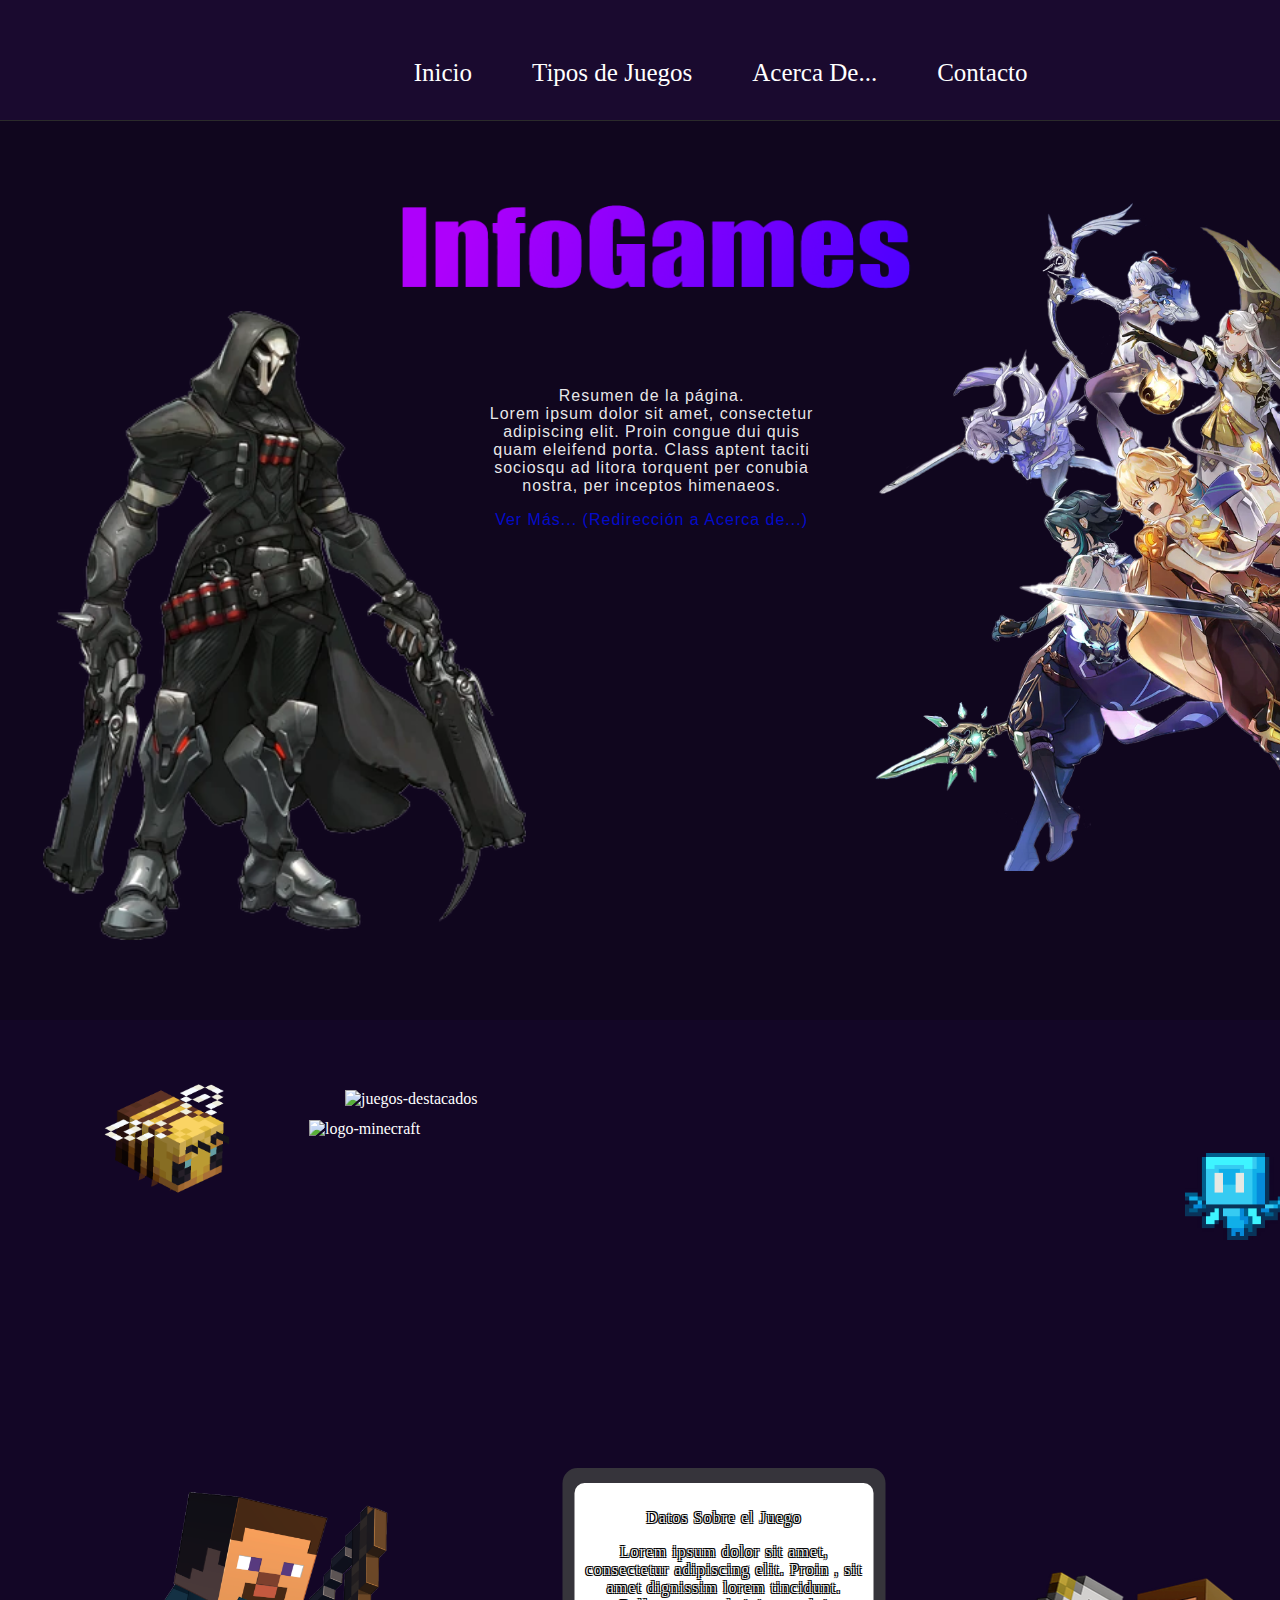
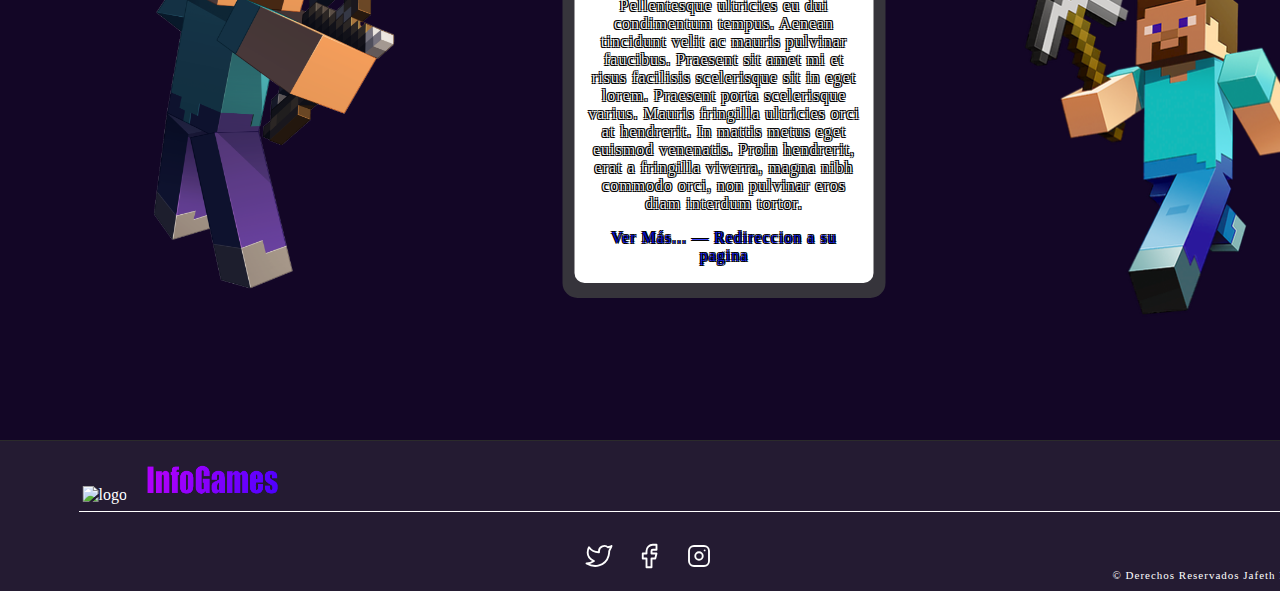
==== index.html @ e125c5ee "Add files via upload" ====
<!DOCTYPE html>
<html lang="en">
    <head>
        <meta charset="UTF-8">
        <meta name="viewport" content="width=device-width, initial-scale=1.0">
        <title>InfoGames|Inicio</title>
        <link rel="Preload" href="/style.css">
        <link rel="stylesheet" href="/style.css">
    </head>
    <body>

    <div class="parte1">
    <header>  
        <nav class="Encabezado">
            
            <button class="LogoPagina" onclick="window.location.href='#';"></button>
            
                <ul class="Encabezado-StackDeNavegacion">
                    <li><a href="#">Inicio</a></li>
                    <li><a href="/videojuegos.html">Tipos de Juegos</a></li>
                    <li><a href="#">Acerca De...</a></li>
                    <li><a href="contacto.html">Contacto</a></li>
                </ul>
                <button class="Encabezado-Usuario" onclick="window.location.href='/login.html';"></button>
           
        </nav>
    </header>


    <div class="Parte1_1">
        
              

        <img src="/texto_infogames.png" alt="InfoGamesLogo" class="Parte1_1-InfoGames">
        <img src="/imagen_reaper.png" alt="Imagen Reaper" class="Parte1_1-ImagenReaper">
        <img src="/imagen_genshin.png" alt="ImagenGenshin" class="Parte1_1-ImagenGenshin">
        <div class="Parte1_1-Informacion">
            <p>Resumen de la página.<br>
            Lorem ipsum dolor sit amet, consectetur adipiscing elit. Proin congue dui quis quam eleifend porta. Class aptent taciti sociosqu ad litora torquent per conubia nostra, per inceptos himenaeos.</p>
            <a href="/acercade.html">Ver Más... (Redirección a Acerca de...)</a>
        </div>
    </div>

    </div>


    <div class="parte2">
     
                <img src="/abeja_minecraft.png" alt="abeja-minecraft" class="ImagenAbeja">
                <img src="/allay_minecraft.png" alt="allay" class="ImagenAllay">
                <img src="/steve_minecraft.png" alt="steve-con-arco" class="ImagenSteveArco">
                <img src="/steve_imagen_derecha.png" alt="steve-caminando" class="ImagenStevePico">
                <img src="/logo_minecraft.png" alt="logo-minecraft" class="LogoMinecraft">
                <img src="/juegos_destacados.png" alt="juegos-destacados" class="JuegosDestacados">
                <div class="TextoFondoNegro">
                    <div class="TextoFondoBlanco">
                        <p>Datos Sobre el Juego</p>
                        <p>Lorem ipsum dolor sit amet, consectetur adipiscing elit. Proin , sit amet dignissim lorem tincidunt. Pellentesque ultricies eu dui condimentum tempus. Aenean tincidunt velit ac mauris pulvinar faucibus. Praesent sit amet mi et risus facilisis scelerisque sit in eget lorem. Praesent porta scelerisque varius. Mauris fringilla ultricies orci at hendrerit. In mattis metus eget euismod venenatis. Proin hendrerit, erat a fringilla viverra, magna nibh commodo orci, non pulvinar eros diam interdum tortor.</p>
                        <a href="#" style="color: rgba(0, 13, 255, 0.778);; text-decoration: none;">Ver Más... — Redireccion a su pagina</a>
                    </div>
                </div>

    </div>

   <footer>


    <div class="logo">
        <img src="/logo_png_pagina_web.png" alt="logo">
        <img src="/texto_infogames.png" alt="infoGames">
    </div>

    <div class="lineas linea1"></div>

   
    <body>
       
            <div class="redessociales">
                <a href="https://twitter.com" target="_blank">
                    <svg xmlns="http://www.w3.org/2000/svg" class="icon icon-tabler icon-tabler-brand-twitter" width="44" height="44" viewBox="0 0 24 24" stroke-width="1.5" stroke="#ffffff" fill="none" stroke-linecap="round" stroke-linejoin="round">
                        <path stroke="none" d="M0 0h24v24H0z" fill="none"/>
                        <path d="M22 4.01c-1 .49 -1.98 .689 -3 .99c-1.121 -1.265 -2.783 -1.335 -4.38 -.737s-2.643 2.06 -2.62 3.737v1c-3.245 .083 -6.135 -1.395 -8 -4c0 0 -4.182 7.433 4 11c-1.872 1.247 -3.739 2.088 -6 2c3.308 1.803 6.913 2.423 10.034 1.517c3.58 -1.04 6.522 -3.723 7.651 -7.742a13.84 13.84 0 0 0 .497 -3.753c0 -.249 1.51 -2.772 1.818 -4.013z" />
                    </svg>
                </a>
                <a href="https://facebook.com" target="_blank">
                    <svg xmlns="http://www.w3.org/2000/svg" class="icon icon-tabler icon-tabler-brand-facebook" width="44" height="44" viewBox="0 0 24 24" stroke-width="1.5" stroke="#ffffff" fill="none" stroke-linecap="round" stroke-linejoin="round">
                        <path stroke="none" d="M0 0h24v24H0z" fill="none"/>
                        <path d="M7 10v4h3v7h4v-7h3l1 -4h-4v-2a1 1 0 0 1 1 -1h3v-4h-3a5 5 0 0 0 -5 5v2h-3" />
                    </svg>
                </a>
                <a href="https://instagram.com" target="_blank">
                    <svg xmlns="http://www.w3.org/2000/svg" class="icon icon-tabler icon-tabler-brand-instagram" width="44" height="44" viewBox="0 0 24 24" stroke-width="1.5" stroke="#ffffff" fill="none" stroke-linecap="round" stroke-linejoin="round">
                        <path stroke="none" d="M0 0h24v24H0z" fill="none"/>
                        <path d="M4 4m0 4a4 4 0 0 1 4 -4h8a4 4 0 0 1 4 4v8a4 4 0 0 1 -4 4h-8a4 4 0 0 1 -4 -4z" />
                        <path d="M12 12m-3 0a3 3 0 1 0 6 0a3 3 0 1 0 -6 0" />
                        <path d="M16.5 7.5l0 .01" />
                    </svg>
                </a>
            </div>
        </div>
    </body>
    
    

    <div class="creditos">
        © Derechos Reservados Jafeth Ponce 2024
    </div>

   </footer>



</html>
---- style.css ----
html    {
    width: 1px;
    height: 1020px;



}

body {
    margin: 0px 0px;
    color: white;
    font-family: Impact;
}

.parte1 {
    margin-left: 0px;
    position: absolute;
    width: 1448px;
    height: 1020px;
    background-color: #10061E;
    }

.Encabezado {
    display: flex;
    border-bottom: 1px solid rgb(43, 43, 43);
    justify-content: space-between;
    align-items: center;
    background-color: #1A0A2F;
    padding: 10px 20px;
    height: 100px;
    
}
.LogoPagina {
    margin-left: 50px;
    display: inline;
    width: 83.15px ;
    height: 75px;
    background-color: #1A0A2F;
    background-image: url("/logo_png_pagina_web.png");  
    background-size: cover; 
    background-position: center;  
    border: none;
            
}
.Encabezado-StackDeNavegacion {
    display: flex;
    font-family: Arial;
    list-style: none;
    margin: 0px 20px;
    ;
    padding: 0;
}
.Encabezado-StackDeNavegacion li {
    
    margin: 0 30px;
    margin-top: 25px;
    font-family: Impact;
   
}
.Encabezado-StackDeNavegacion a {
    color: white;
    text-decoration: none;
    font-size: 25px;
}

    .Encabezado-Usuario {
        margin-right: 50px;
        display: inline;
        width: 90px ;
        height: 90px;
        background-image: url("/usuario_pagina.png");  
        background-size: cover; 
        background-position: center;  
        border: none;
        background-color:#1A0A2F;
    }




    .Parte1_1 {
        text-align: center;
        padding: 50px 0;
        position: relative;
    }
    .Parte1_1 img {
        position: absolute;
    }
    .Parte1_1-InfoGames {
        width: 553px;
        height: 116px;
        top: 70px;
        left: 45%;
        transform: translateX(-50%);
    }
    .Parte1_1-ImagenReaper {
        width: 483px;
        height: 629px;
        top: 190px;
        left: 3%;
    }
    .Parte1_1-ImagenGenshin {
        width: 684px;
        height: 700px;
        top: 50px;
        right: 3%;
    }
    .Parte1_1-Informacion {
        position: absolute;
        top: 250px;
        left: 45%;
        width: 341px;
        height: 155px;
        color: #ffffffe7;
        transform: translateX(-50%);
        font-family: Impact, sans-serif;
        font-size: 16px;
        text-align: center;
        letter-spacing: 1px;
    }
    .Parte1_1-Informacion a {
        color: rgba(0, 13, 255, 0.778);
        text-decoration: none;
    }




    .parte2{
        position:absolute;
        margin-top: 1020px;
        margin-left: 0px;
        width: 1448px;
        height: 1020px;
        background-color: #130626;
    }


    .ImagenAbeja, .ImagenAllay, .ImagenSteveArco, .ImagenStevePico, .LogoMinecraft, .TextoFondoNegro, .JuegosDestacados {
        position: absolute;
    }
    .ImagenAbeja {
        top: 0%;
        left: 5%;
        width: 186px;
        height: 174px;
    }
    .ImagenAllay {
        top: 13%;
        right: 10%;
        width: 118px;
        height: 87px;
    }
    .ImagenSteveArco {
        bottom: 12%;
        left: 10%;
        width: 258px;
        height: 437px;
    }
    .ImagenStevePico {
        bottom: 12%;
        right: 10%;
        width: 281px;
        height: 349px;
    }
    .LogoMinecraft {
        top: 100px;
        left: 50%;
        transform: translateX(-50%);
        width: 830px;
        height: 437px;
    }

    .JuegosDestacados {
        top: 70px;
        left: 50%;
        transform: translateX(-50%);
        width: 758px;
        height: 116px;
    }
    .TextoFondoNegro {
        top: 65%;
        left: 50%;
        transform: translate(-50%, -50%);
        width: 323px;
        height: 430px;
        background-color: #36343B;
        border-radius: 15px;
        display: flex;
        justify-content: center;
        align-items: center;
    }
    .TextoFondoBlanco {
        width: 299px;
        height: 400px;
        text-align: center;
        background-color: #ffffff;
        border-radius: 10px;
        color: #ffffffe7;
        text-shadow:    
            -1px -1px 0 #000,  
            1px -1px 0 #000,
            -1px  1px 0 #000,
            1px  1px 0 #000; 
        padding: 10px;
        box-sizing: border-box;
        letter-spacing: 1px;
    }


footer{
    position:absolute;
    margin-top: 2040px;
    margin-left: 0px;
    border-TOP: 1px solid rgb(43, 43, 43);
    width: 1448px;
    height: 150px;
    background-color: #241B32  ;
}

.footer {
    position:absolute;
    margin-top: 899px;
    margin-left: 0px;
    border-TOP: 1px solid rgb(43, 43, 43);
    width: 1448px;
    height: 150px;
    background-color: #241B32  ;
}


.logo {
    position: absolute;
    top: 20px;
    left: 50%;
    transform: translateX(-320%);
    display: inline;
    align-items: center;
}
.logo img:first-child{
    width: 42px;
    height: 38px;
}
.logo img:last-child {
    width: 142px;
    height: 39px;
    margin-left: 10px;}

    .lineas {
        width: 1290px;
        height: 1px;
        background-color: white;
        position: absolute;
        left: 50%;
        transform: translateX(-50%);
    }
    .linea1 {
        top: 70px;
    }
    .linea2 {
        top: 130px;
    }

    .creditos {
        position: absolute;
        bottom: 10px;
        left: 50%;
        transform: translateX(170%);
        
        font-size: 11px;
    letter-spacing: 1px;}

        .redessociales {
            position: absolute;
            top: 100px;
            left: 50%;
            transform: translateX(-100%);
            display: flex;
            justify-content: space-between;
            width: 150px;
        }
        .redessociales a {
            display: flex;
            align-items: center;
            justify-content: center;
            width: 30px;
            height: 30px;
            margin: 0 10px;
        }
        .redessociales a svg {
            width: 30px;
            height: 30px;
            fill: none;
            stroke: #ffffff;
        }
---- style.css ----
html    {
    width: 1px;
    height: 1020px;



}

body {
    margin: 0px 0px;
    color: white;
    font-family: Impact;
}

.parte1 {
    margin-left: 0px;
    position: absolute;
    width: 1448px;
    height: 1020px;
    background-color: #10061E;
    }

.Encabezado {
    display: flex;
    border-bottom: 1px solid rgb(43, 43, 43);
    justify-content: space-between;
    align-items: center;
    background-color: #1A0A2F;
    padding: 10px 20px;
    height: 100px;
    
}
.LogoPagina {
    margin-left: 50px;
    display: inline;
    width: 83.15px ;
    height: 75px;
    background-color: #1A0A2F;
    background-image: url("/logo_png_pagina_web.png");  
    background-size: cover; 
    background-position: center;  
    border: none;
            
}
.Encabezado-StackDeNavegacion {
    display: flex;
    font-family: Arial;
    list-style: none;
    margin: 0px 20px;
    ;
    padding: 0;
}
.Encabezado-StackDeNavegacion li {
    
    margin: 0 30px;
    margin-top: 25px;
    font-family: Impact;
   
}
.Encabezado-StackDeNavegacion a {
    color: white;
    text-decoration: none;
    font-size: 25px;
}

    .Encabezado-Usuario {
        margin-right: 50px;
        display: inline;
        width: 90px ;
        height: 90px;
        background-image: url("/usuario_pagina.png");  
        background-size: cover; 
        background-position: center;  
        border: none;
        background-color:#1A0A2F;
    }




    .Parte1_1 {
        text-align: center;
        padding: 50px 0;
        position: relative;
    }
    .Parte1_1 img {
        position: absolute;
    }
    .Parte1_1-InfoGames {
        width: 553px;
        height: 116px;
        top: 70px;
        left: 45%;
        transform: translateX(-50%);
    }
    .Parte1_1-ImagenReaper {
        width: 483px;
        height: 629px;
        top: 190px;
        left: 3%;
    }
    .Parte1_1-ImagenGenshin {
        width: 684px;
        height: 700px;
        top: 50px;
        right: 3%;
    }
    .Parte1_1-Informacion {
        position: absolute;
        top: 250px;
        left: 45%;
        width: 341px;
        height: 155px;
        color: #ffffffe7;
        transform: translateX(-50%);
        font-family: Impact, sans-serif;
        font-size: 16px;
        text-align: center;
        letter-spacing: 1px;
    }
    .Parte1_1-Informacion a {
        color: rgba(0, 13, 255, 0.778);
        text-decoration: none;
    }




    .parte2{
        position:absolute;
        margin-top: 1020px;
        margin-left: 0px;
        width: 1448px;
        height: 1020px;
        background-color: #130626;
    }


    .ImagenAbeja, .ImagenAllay, .ImagenSteveArco, .ImagenStevePico, .LogoMinecraft, .TextoFondoNegro, .JuegosDestacados {
        position: absolute;
    }
    .ImagenAbeja {
        top: 0%;
        left: 5%;
        width: 186px;
        height: 174px;
    }
    .ImagenAllay {
        top: 13%;
        right: 10%;
        width: 118px;
        height: 87px;
    }
    .ImagenSteveArco {
        bottom: 12%;
        left: 10%;
        width: 258px;
        height: 437px;
    }
    .ImagenStevePico {
        bottom: 12%;
        right: 10%;
        width: 281px;
        height: 349px;
    }
    .LogoMinecraft {
        top: 100px;
        left: 50%;
        transform: translateX(-50%);
        width: 830px;
        height: 437px;
    }

    .JuegosDestacados {
        top: 70px;
        left: 50%;
        transform: translateX(-50%);
        width: 758px;
        height: 116px;
    }
    .TextoFondoNegro {
        top: 65%;
        left: 50%;
        transform: translate(-50%, -50%);
        width: 323px;
        height: 430px;
        background-color: #36343B;
        border-radius: 15px;
        display: flex;
        justify-content: center;
        align-items: center;
    }
    .TextoFondoBlanco {
        width: 299px;
        height: 400px;
        text-align: center;
        background-color: #ffffff;
        border-radius: 10px;
        color: #ffffffe7;
        text-shadow:    
            -1px -1px 0 #000,  
            1px -1px 0 #000,
            -1px  1px 0 #000,
            1px  1px 0 #000; 
        padding: 10px;
        box-sizing: border-box;
        letter-spacing: 1px;
    }


footer{
    position:absolute;
    margin-top: 2040px;
    margin-left: 0px;
    border-TOP: 1px solid rgb(43, 43, 43);
    width: 1448px;
    height: 150px;
    background-color: #241B32  ;
}

.footer {
    position:absolute;
    margin-top: 899px;
    margin-left: 0px;
    border-TOP: 1px solid rgb(43, 43, 43);
    width: 1448px;
    height: 150px;
    background-color: #241B32  ;
}


.logo {
    position: absolute;
    top: 20px;
    left: 50%;
    transform: translateX(-320%);
    display: inline;
    align-items: center;
}
.logo img:first-child{
    width: 42px;
    height: 38px;
}
.logo img:last-child {
    width: 142px;
    height: 39px;
    margin-left: 10px;}

    .lineas {
        width: 1290px;
        height: 1px;
        background-color: white;
        position: absolute;
        left: 50%;
        transform: translateX(-50%);
    }
    .linea1 {
        top: 70px;
    }
    .linea2 {
        top: 130px;
    }

    .creditos {
        position: absolute;
        bottom: 10px;
        left: 50%;
        transform: translateX(170%);
        
        font-size: 11px;
    letter-spacing: 1px;}

        .redessociales {
            position: absolute;
            top: 100px;
            left: 50%;
            transform: translateX(-100%);
            display: flex;
            justify-content: space-between;
            width: 150px;
        }
        .redessociales a {
            display: flex;
            align-items: center;
            justify-content: center;
            width: 30px;
            height: 30px;
            margin: 0 10px;
        }
        .redessociales a svg {
            width: 30px;
            height: 30px;
            fill: none;
            stroke: #ffffff;
        }
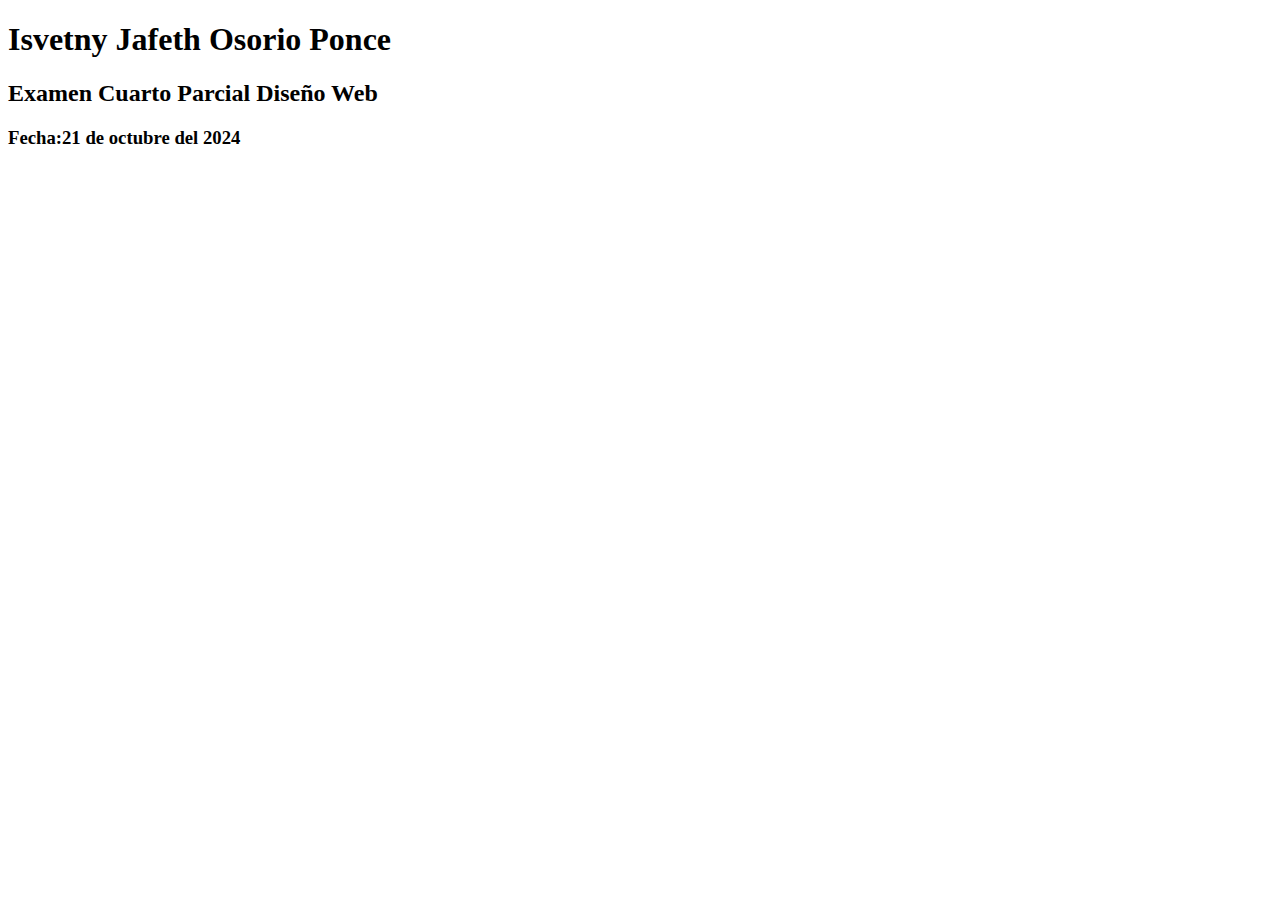
==== commit f036a6f6: "Add files via upload" ====
--- a/index.html
+++ b/index.html
@@ -1,113 +1,13 @@
 <!DOCTYPE html>
 <html lang="en">
-    <head>
-        <meta charset="UTF-8">
-        <meta name="viewport" content="width=device-width, initial-scale=1.0">
-        <title>InfoGames|Inicio</title>
-        <link rel="Preload" href="/style.css">
-        <link rel="stylesheet" href="/style.css">
-    </head>
-    <body>
-
-    <div class="parte1">
-    <header>  
-        <nav class="Encabezado">
-            
-            <button class="LogoPagina" onclick="window.location.href='#';"></button>
-            
-                <ul class="Encabezado-StackDeNavegacion">
-                    <li><a href="#">Inicio</a></li>
-                    <li><a href="/videojuegos.html">Tipos de Juegos</a></li>
-                    <li><a href="#">Acerca De...</a></li>
-                    <li><a href="contacto.html">Contacto</a></li>
-                </ul>
-                <button class="Encabezado-Usuario" onclick="window.location.href='/login.html';"></button>
-           
-        </nav>
-    </header>
-
-
-    <div class="Parte1_1">
-        
-              
-
-        <img src="/texto_infogames.png" alt="InfoGamesLogo" class="Parte1_1-InfoGames">
-        <img src="/imagen_reaper.png" alt="Imagen Reaper" class="Parte1_1-ImagenReaper">
-        <img src="/imagen_genshin.png" alt="ImagenGenshin" class="Parte1_1-ImagenGenshin">
-        <div class="Parte1_1-Informacion">
-            <p>Resumen de la página.<br>
-            Lorem ipsum dolor sit amet, consectetur adipiscing elit. Proin congue dui quis quam eleifend porta. Class aptent taciti sociosqu ad litora torquent per conubia nostra, per inceptos himenaeos.</p>
-            <a href="/acercade.html">Ver Más... (Redirección a Acerca de...)</a>
-        </div>
-    </div>
-
-    </div>
-
-
-    <div class="parte2">
-     
-                <img src="/abeja_minecraft.png" alt="abeja-minecraft" class="ImagenAbeja">
-                <img src="/allay_minecraft.png" alt="allay" class="ImagenAllay">
-                <img src="/steve_minecraft.png" alt="steve-con-arco" class="ImagenSteveArco">
-                <img src="/steve_imagen_derecha.png" alt="steve-caminando" class="ImagenStevePico">
-                <img src="/logo_minecraft.png" alt="logo-minecraft" class="LogoMinecraft">
-                <img src="/juegos_destacados.png" alt="juegos-destacados" class="JuegosDestacados">
-                <div class="TextoFondoNegro">
-                    <div class="TextoFondoBlanco">
-                        <p>Datos Sobre el Juego</p>
-                        <p>Lorem ipsum dolor sit amet, consectetur adipiscing elit. Proin , sit amet dignissim lorem tincidunt. Pellentesque ultricies eu dui condimentum tempus. Aenean tincidunt velit ac mauris pulvinar faucibus. Praesent sit amet mi et risus facilisis scelerisque sit in eget lorem. Praesent porta scelerisque varius. Mauris fringilla ultricies orci at hendrerit. In mattis metus eget euismod venenatis. Proin hendrerit, erat a fringilla viverra, magna nibh commodo orci, non pulvinar eros diam interdum tortor.</p>
-                        <a href="#" style="color: rgba(0, 13, 255, 0.778);; text-decoration: none;">Ver Más... — Redireccion a su pagina</a>
-                    </div>
-                </div>
-
-    </div>
-
-   <footer>
-
-
-    <div class="logo">
-        <img src="/logo_png_pagina_web.png" alt="logo">
-        <img src="/texto_infogames.png" alt="infoGames">
-    </div>
-
-    <div class="lineas linea1"></div>
-
-   
-    <body>
-       
-            <div class="redessociales">
-                <a href="https://twitter.com" target="_blank">
-                    <svg xmlns="http://www.w3.org/2000/svg" class="icon icon-tabler icon-tabler-brand-twitter" width="44" height="44" viewBox="0 0 24 24" stroke-width="1.5" stroke="#ffffff" fill="none" stroke-linecap="round" stroke-linejoin="round">
-                        <path stroke="none" d="M0 0h24v24H0z" fill="none"/>
-                        <path d="M22 4.01c-1 .49 -1.98 .689 -3 .99c-1.121 -1.265 -2.783 -1.335 -4.38 -.737s-2.643 2.06 -2.62 3.737v1c-3.245 .083 -6.135 -1.395 -8 -4c0 0 -4.182 7.433 4 11c-1.872 1.247 -3.739 2.088 -6 2c3.308 1.803 6.913 2.423 10.034 1.517c3.58 -1.04 6.522 -3.723 7.651 -7.742a13.84 13.84 0 0 0 .497 -3.753c0 -.249 1.51 -2.772 1.818 -4.013z" />
-                    </svg>
-                </a>
-                <a href="https://facebook.com" target="_blank">
-                    <svg xmlns="http://www.w3.org/2000/svg" class="icon icon-tabler icon-tabler-brand-facebook" width="44" height="44" viewBox="0 0 24 24" stroke-width="1.5" stroke="#ffffff" fill="none" stroke-linecap="round" stroke-linejoin="round">
-                        <path stroke="none" d="M0 0h24v24H0z" fill="none"/>
-                        <path d="M7 10v4h3v7h4v-7h3l1 -4h-4v-2a1 1 0 0 1 1 -1h3v-4h-3a5 5 0 0 0 -5 5v2h-3" />
-                    </svg>
-                </a>
-                <a href="https://instagram.com" target="_blank">
-                    <svg xmlns="http://www.w3.org/2000/svg" class="icon icon-tabler icon-tabler-brand-instagram" width="44" height="44" viewBox="0 0 24 24" stroke-width="1.5" stroke="#ffffff" fill="none" stroke-linecap="round" stroke-linejoin="round">
-                        <path stroke="none" d="M0 0h24v24H0z" fill="none"/>
-                        <path d="M4 4m0 4a4 4 0 0 1 4 -4h8a4 4 0 0 1 4 4v8a4 4 0 0 1 -4 4h-8a4 4 0 0 1 -4 -4z" />
-                        <path d="M12 12m-3 0a3 3 0 1 0 6 0a3 3 0 1 0 -6 0" />
-                        <path d="M16.5 7.5l0 .01" />
-                    </svg>
-                </a>
-            </div>
-        </div>
-    </body>
-    
-    
-
-    <div class="creditos">
-        © Derechos Reservados Jafeth Ponce 2024
-    </div>
-
-   </footer>
-
-
-
+<head>
+    <meta charset="UTF-8">
+    <meta name="viewport" content="width=device-width, initial-scale=1.0">
+    <title>Examen</title>
+</head>
+<body>
+    <h1>Isvetny Jafeth Osorio Ponce</h1>
+    <h2>Examen Cuarto Parcial Diseño Web</h2>
+    <h3>Fecha:21 de octubre del 2024</h3>
+</body>
 </html>